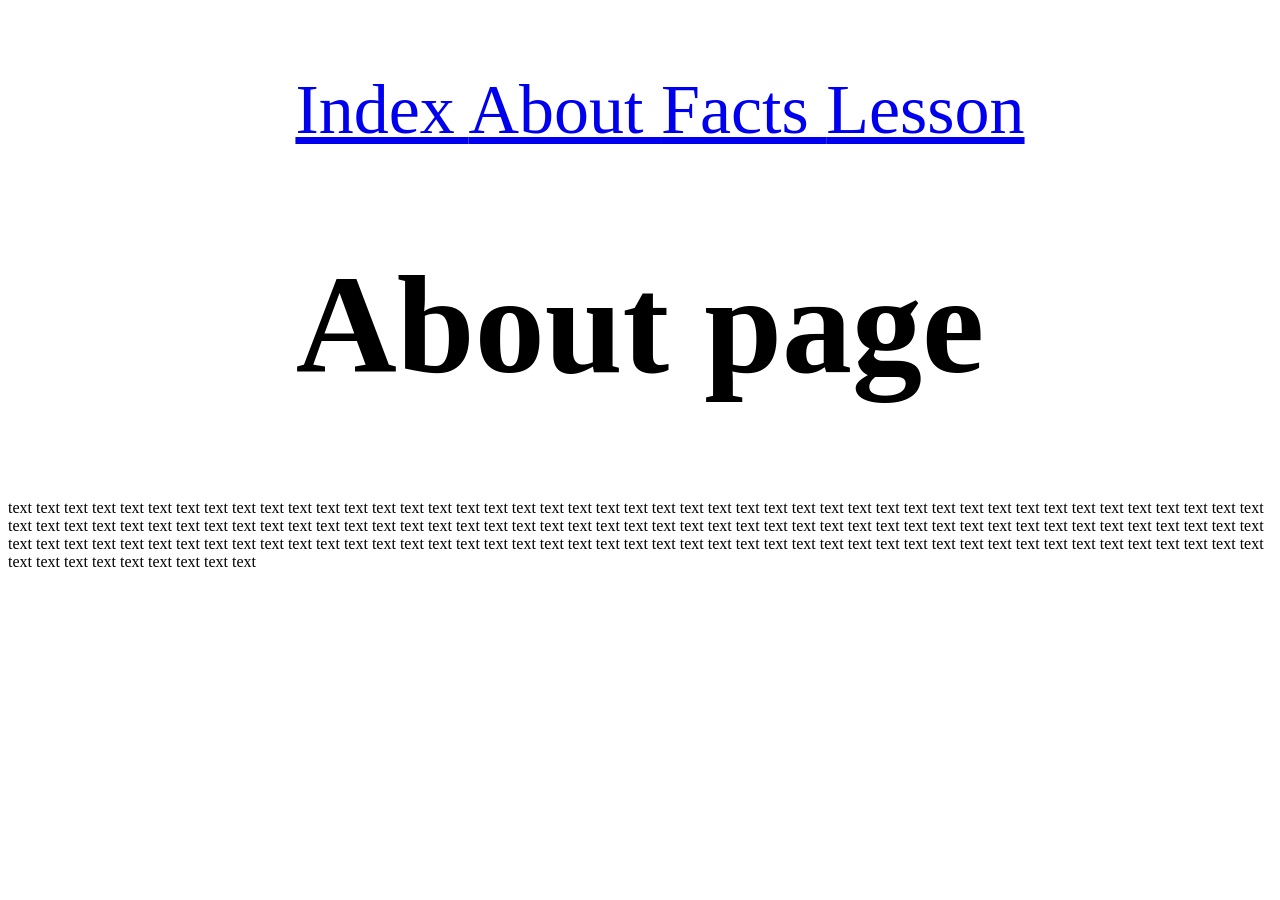
==== about.html @ c6d4f453 "Added some more text for the first filler content" ====
<!DOCTYPE html>
<html lang="en">
<head>
    <title>About page</title>
    <link rel="stylesheet" href="style.css">
</head>
<body>
    <div class="navbar">
      <ul>
      <a href="index.html"> Index </a>
      <a href="about.html"> About </a>
      <a href="facts.html"> Facts </a>
      <a href="lessons.html"> Lesson </a>
      </ul>
    </div>
</body>
<div class="heading">
    <h1>About page</h1>
</div>
<p>text text text text text text  text text text text text text  text text text text text text  text text text text text text  text text text text text text  text text text text text text text text text text text text  text text text text text text  text text text text text text  text text text text text text  text text text text text text  text text text text text text text text text text text text  text text text text text text  text text text text text text  text text text text text text  text text text text text text  text text text text text text text text text text text text  text text text text text text  text text text text text text  text text text text text text  text text text text text text  text text text text text text</p>
</html>
---- style.css ----
div {
    font-size: 70px;
}
h1{
    text-align: center;
  }
.navbar{
    text-align: center;
  }
.p1 {
    font-size: 50;
}
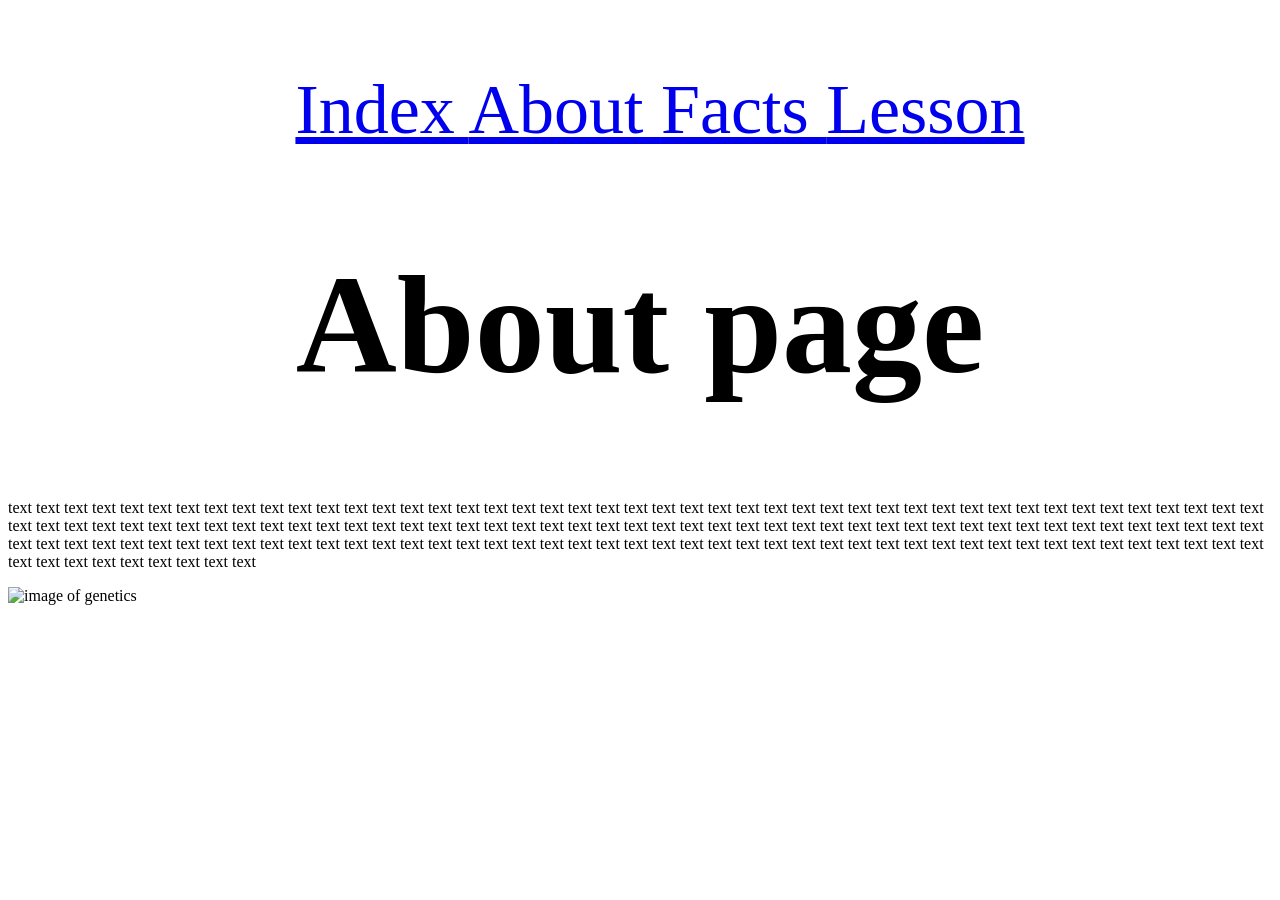
==== commit c61fbecf: "added images l" ====
--- a/about.html
+++ b/about.html
@@ -18,4 +18,5 @@
     <h1>About page</h1>
 </div>
 <p>text text text text text text  text text text text text text  text text text text text text  text text text text text text  text text text text text text  text text text text text text text text text text text text  text text text text text text  text text text text text text  text text text text text text  text text text text text text  text text text text text text text text text text text text  text text text text text text  text text text text text text  text text text text text text  text text text text text text  text text text text text text text text text text text text  text text text text text text  text text text text text text  text text text text text text  text text text text text text  text text text text text text</p>
+<img src="images/hal-gatewood-OgvqXGL7XO4-unsplash (5).jpg" alt="image of genetics">
 </html>
--- a/style.css
+++ b/style.css
@@ -10,3 +10,11 @@
 .p1 {
     font-size: 50;
 }
+.container {
+  display: flex;
+  flex-direction: row;
+}
+img{
+  width: 50%;
+}
+
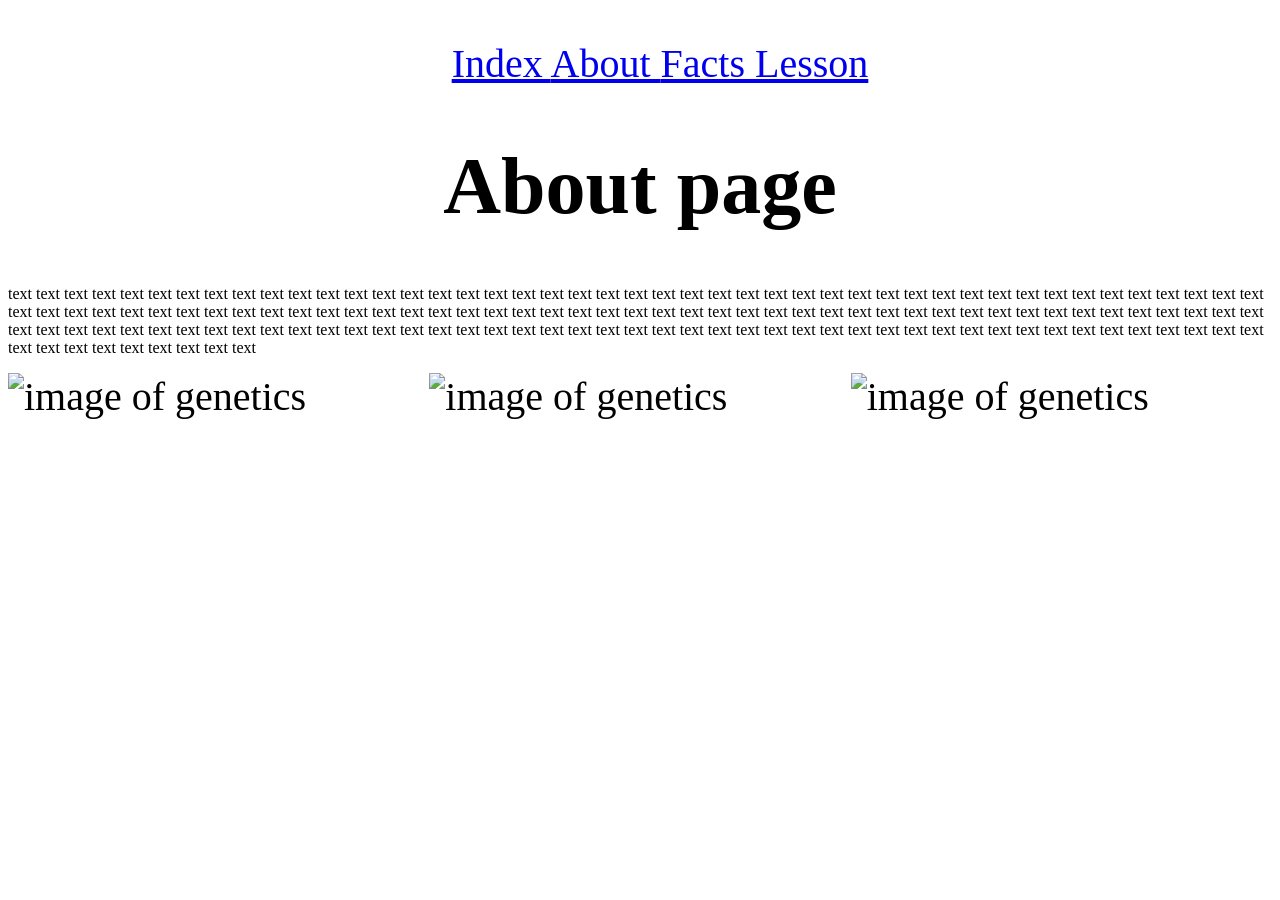
==== commit 5353cd2f: "Flex boxx" ====
--- a/about.html
+++ b/about.html
@@ -18,5 +18,10 @@
     <h1>About page</h1>
 </div>
 <p>text text text text text text  text text text text text text  text text text text text text  text text text text text text  text text text text text text  text text text text text text text text text text text text  text text text text text text  text text text text text text  text text text text text text  text text text text text text  text text text text text text text text text text text text  text text text text text text  text text text text text text  text text text text text text  text text text text text text  text text text text text text text text text text text text  text text text text text text  text text text text text text  text text text text text text  text text text text text text  text text text text text text</p>
+<div class="container">
+    <img src="images/hal-gatewood-OgvqXGL7XO4-unsplash (5).jpg" alt="image of genetics">
 <img src="images/hal-gatewood-OgvqXGL7XO4-unsplash (5).jpg" alt="image of genetics">
-</html>
+<img src="images/hal-gatewood-OgvqXGL7XO4-unsplash (5).jpg" alt="image of genetics">
+</div>
+
+</html>
--- a/style.css
+++ b/style.css
@@ -1,5 +1,5 @@
 div {
-    font-size: 70px;
+    font-size: 40px;
 }
 h1{
     text-align: center;
@@ -15,6 +15,14 @@
   flex-direction: row;
 }
 img{
+  width: 35%;
+}
+
+
+.home-container img{
   width: 50%;
 }
-
+.home-container{
+  display: flex;
+  flex-direction: row;
+}
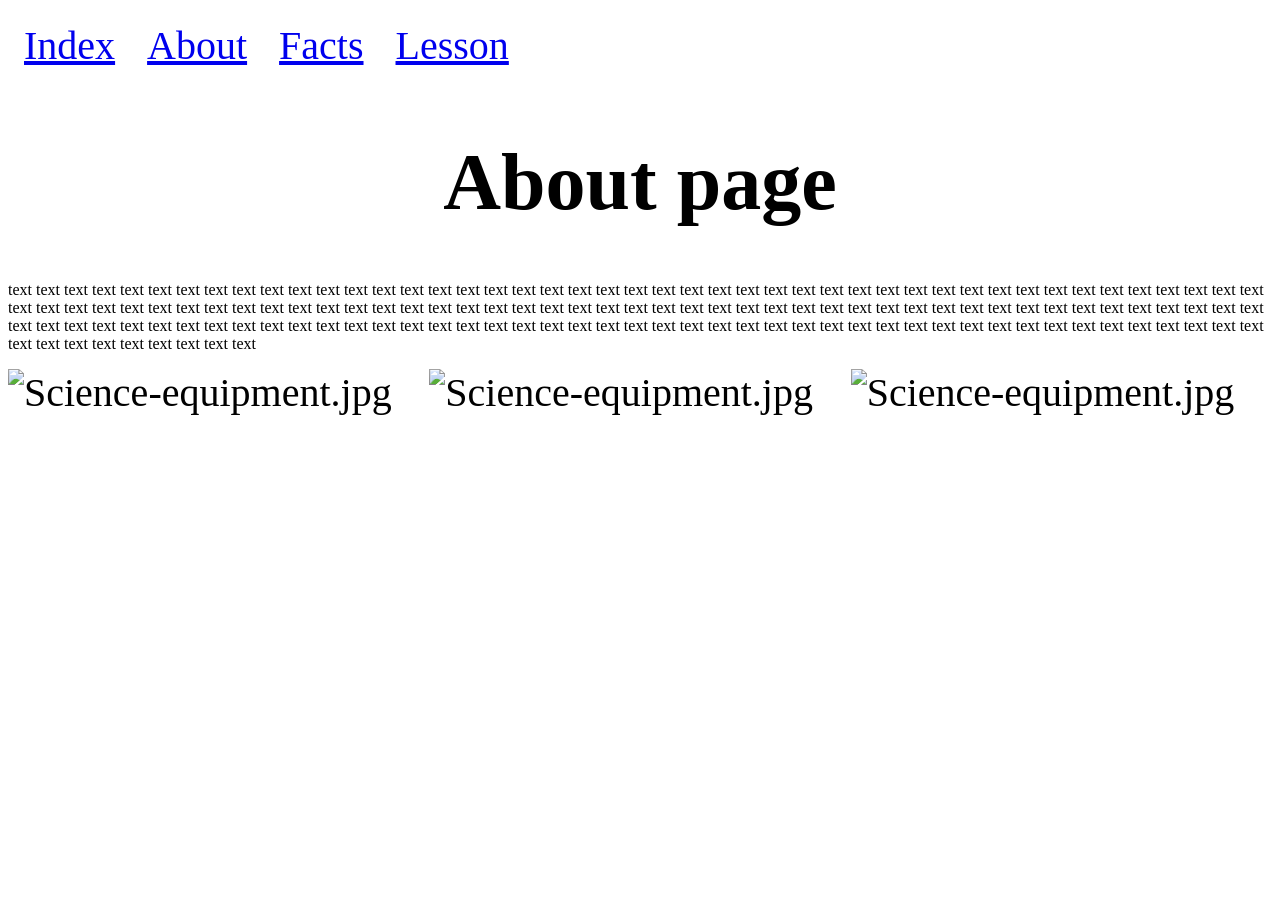
==== commit 317b3471: "Fixed all my code using validator" ====
--- a/about.html
+++ b/about.html
@@ -7,21 +7,20 @@
 <body>
     <div class="navbar">
       <ul>
-      <a href="index.html"> Index </a>
-      <a href="about.html"> About </a>
-      <a href="facts.html"> Facts </a>
-      <a href="lessons.html"> Lesson </a>
+      <li><a href="index.html"> Index </a></li>
+      <li><a href="about.html"> About </a></li>
+      <li><a href="facts.html"> Facts </a></li>
+      <li><a href="lessons.html"> Lesson </a></li>
       </ul>
     </div>
-</body>
 <div class="heading">
     <h1>About page</h1>
 </div>
 <p>text text text text text text  text text text text text text  text text text text text text  text text text text text text  text text text text text text  text text text text text text text text text text text text  text text text text text text  text text text text text text  text text text text text text  text text text text text text  text text text text text text text text text text text text  text text text text text text  text text text text text text  text text text text text text  text text text text text text  text text text text text text text text text text text text  text text text text text text  text text text text text text  text text text text text text  text text text text text text  text text text text text text</p>
 <div class="container">
-    <img src="images/hal-gatewood-OgvqXGL7XO4-unsplash (5).jpg" alt="image of genetics">
-<img src="images/hal-gatewood-OgvqXGL7XO4-unsplash (5).jpg" alt="image of genetics">
-<img src="images/hal-gatewood-OgvqXGL7XO4-unsplash (5).jpg" alt="image of genetics">
+    <img src="images/science-equipment" alt="Science-equipment.jpg">
+    <img src="images/science-equipment" alt="Science-equipment.jpg">
+    <img src="images/science-equipment" alt="Science-equipment.jpg">
 </div>
-
-</html>+</body>
+</html>
--- a/style.css
+++ b/style.css
@@ -17,8 +17,6 @@
 img{
   width: 35%;
 }
-
-
 .home-container img{
   width: 50%;
 }
@@ -26,3 +24,22 @@
   display: flex;
   flex-direction: row;
 }
+.navbar ul {
+  list-style-type: none;
+  margin: 0;
+  padding: 0;
+  overflow: hidden;
+}
+
+.navbar li {
+  float: left;
+}
+
+.navbar li a {
+  display: block;
+  text-align: center;
+  padding: 14px 16px;
+}
+
+
+
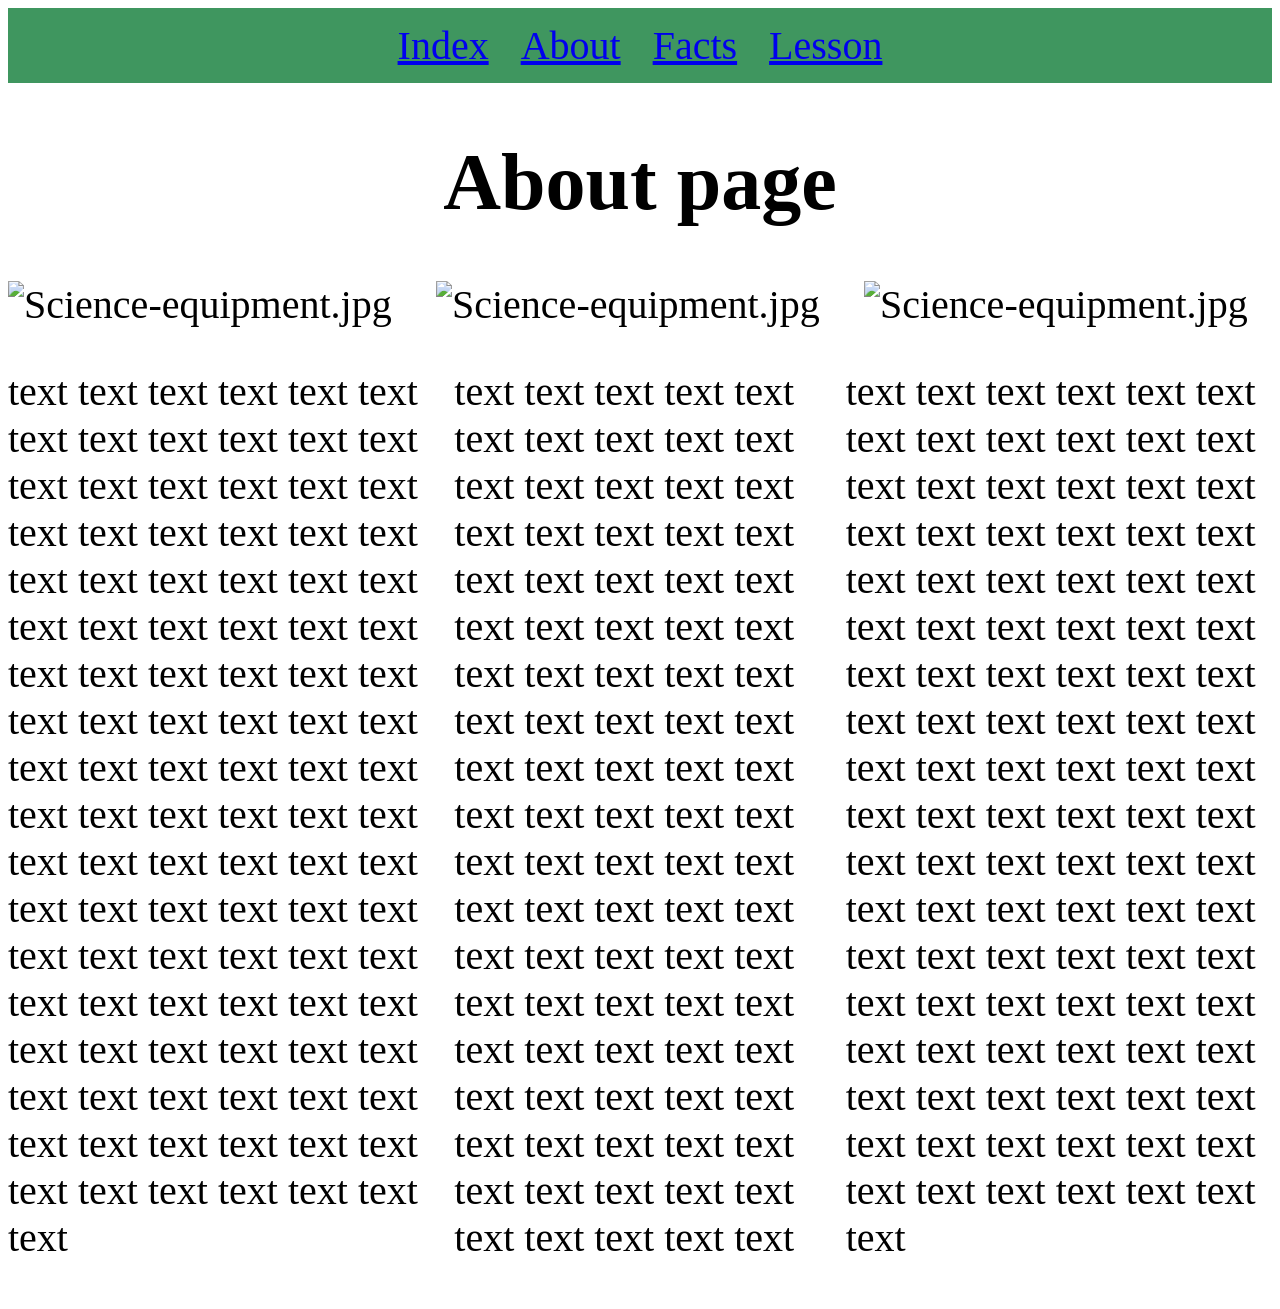
==== commit 8201c1a0: "fix navbar" ====
--- a/about.html
+++ b/about.html
@@ -16,11 +16,15 @@
 <div class="heading">
     <h1>About page</h1>
 </div>
-<p>text text text text text text  text text text text text text  text text text text text text  text text text text text text  text text text text text text  text text text text text text text text text text text text  text text text text text text  text text text text text text  text text text text text text  text text text text text text  text text text text text text text text text text text text  text text text text text text  text text text text text text  text text text text text text  text text text text text text  text text text text text text text text text text text text  text text text text text text  text text text text text text  text text text text text text  text text text text text text  text text text text text text</p>
 <div class="container">
     <img src="images/science-equipment" alt="Science-equipment.jpg">
     <img src="images/science-equipment" alt="Science-equipment.jpg">
     <img src="images/science-equipment" alt="Science-equipment.jpg">
 </div>
+<div class="container">
+    <p>text text text text text text  text text text text text text  text text text text text text  text text text text text text  text text text text text text  text text text text text text text text text text text text  text text text text text text  text text text text text text  text text text text text text  text text text text text text  text text text text text text text text text text text text  text text text text text text  text text text text text text  text text text text text text  text text text text text text  text text text text text text text </p>
+    <p>text text text text text text  text text text text text text  text text text text text text  text text text text text text  text text text text text text  text text text text text text text text text text text text  text text text text text text  text text text text text text  text text text text text text  text text text text text text  text text text text text text text text text text text text  text text text text text text  text text text text text text  text text text text text </p>
+    <p>text text text text text text  text text text text text text  text text text text text text  text text text text text text  text text text text text text  text text text text text text text text text text text text  text text text text text text  text text text text text text  text text text text text text  text text text text text text  text text text text text text text text text text text text  text text text text text text  text text text text text text  text text text text text text  text text text text text text  text text text text text text text </p>
+</div>
 </body>
 </html>
--- a/style.css
+++ b/style.css
@@ -2,9 +2,6 @@
     font-size: 40px;
 }
 h1{
-    text-align: center;
-  }
-.navbar{
     text-align: center;
   }
 .p1 {
@@ -40,6 +37,18 @@
   text-align: center;
   padding: 14px 16px;
 }
+.navbar ul {
+  list-style-type: none;
+  margin: 0;
+  padding: 0;
+  background-color: #3f965f;
+  display: flex;
+  justify-content: center;
+}
+.container {
+  gap: 20px;
+}
+.container img{
+  width: 33%;
+}
 
-
-
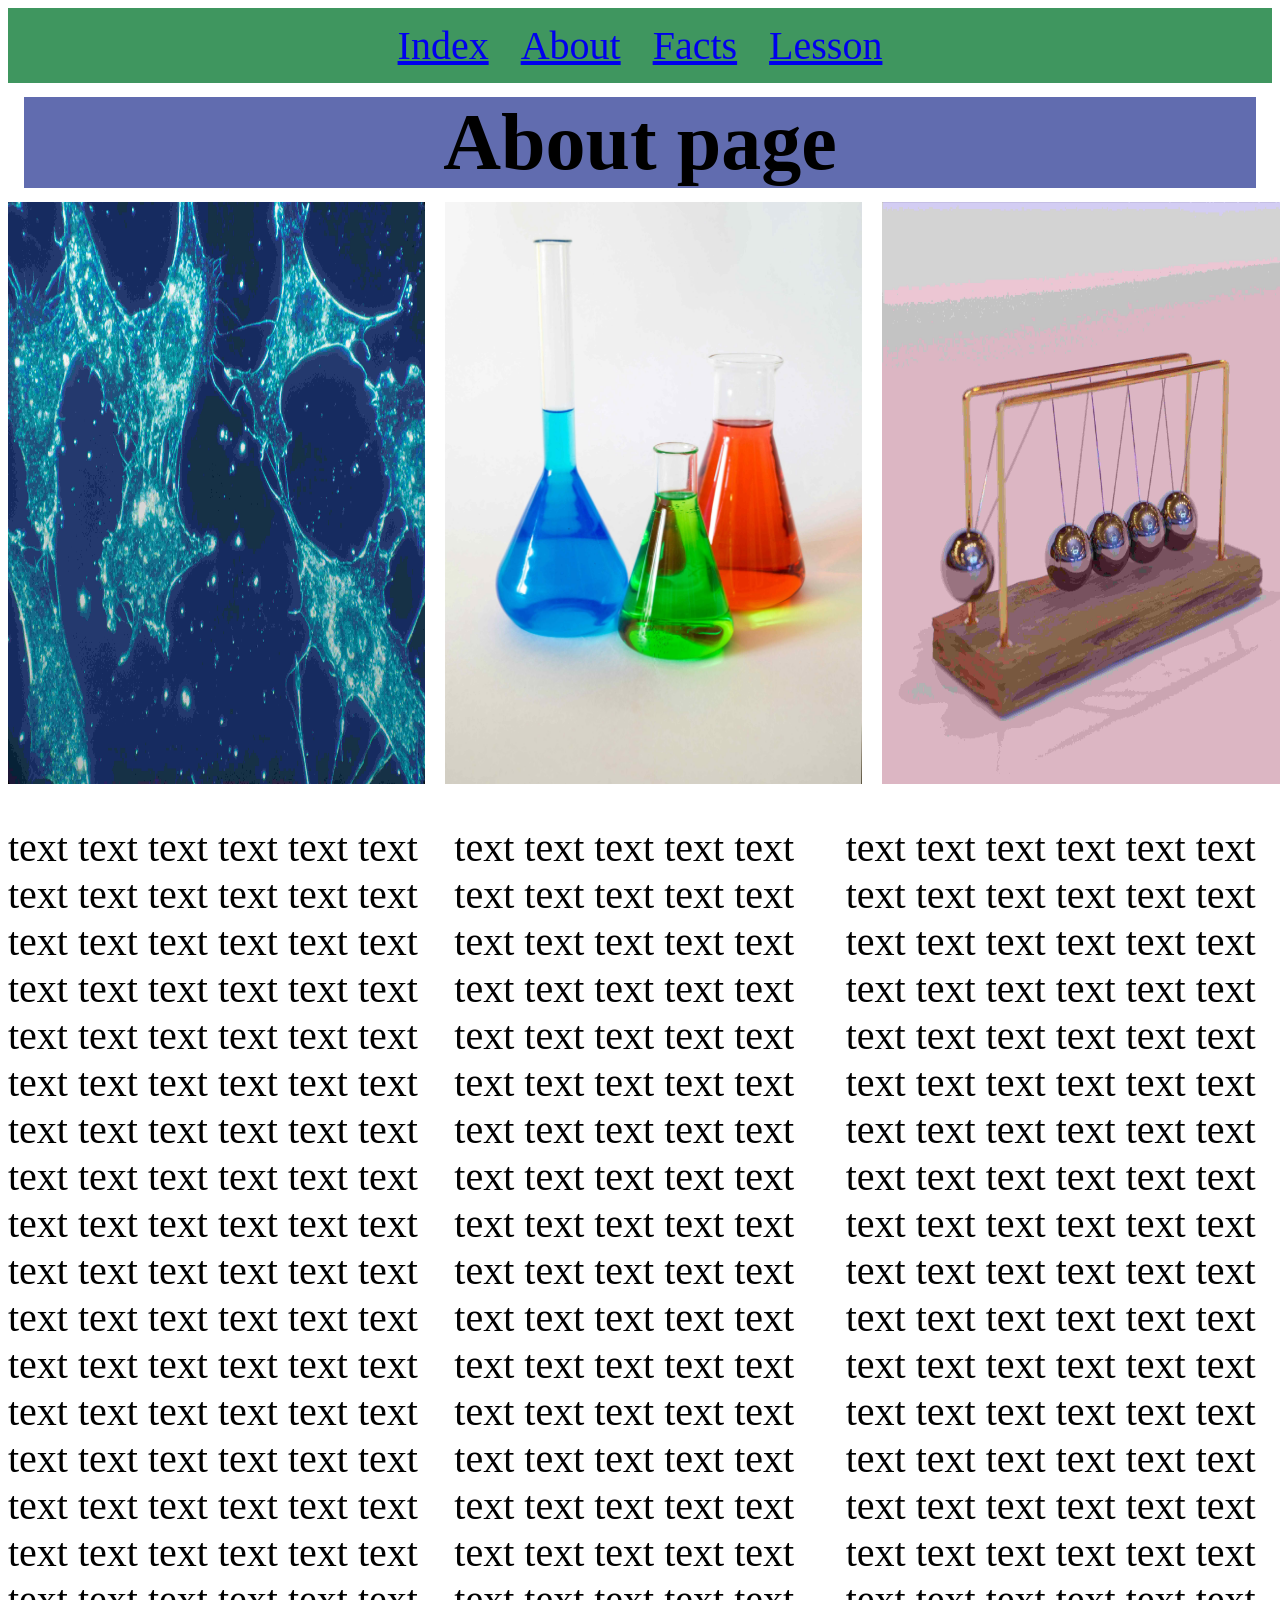
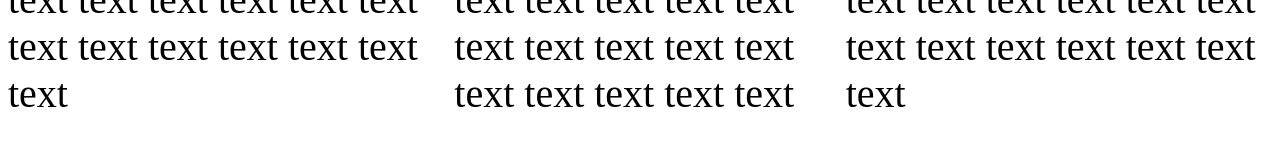
==== commit 6d113b56: "I changed my image sizes to be less than 200kb" ====
--- a/about.html
+++ b/about.html
@@ -17,9 +17,9 @@
     <h1>About page</h1>
 </div>
 <div class="container">
-    <img src="images/science-equipment" alt="Science-equipment.jpg">
-    <img src="images/science-equipment" alt="Science-equipment.jpg">
-    <img src="images/science-equipment" alt="Science-equipment.jpg">
+    <img src="images/DNA.jpg" alt="Science-equipment.jpg">
+    <img src="images/Chem.jpg" alt="Science-equipment.jpg">
+    <img src="images/Science Balls.jpg" alt="Science-equipment.jpg">
 </div>
 <div class="container">
     <p>text text text text text text  text text text text text text  text text text text text text  text text text text text text  text text text text text text  text text text text text text text text text text text text  text text text text text text  text text text text text text  text text text text text text  text text text text text text  text text text text text text text text text text text text  text text text text text text  text text text text text text  text text text text text text  text text text text text text  text text text text text text text </p>
--- a/style.css
+++ b/style.css
@@ -1,54 +1,69 @@
 div {
-    font-size: 40px;
+  font-size: 40px;
 }
 h1{
-    text-align: center;
-  }
+  text-align: center;
+}
 .p1 {
-    font-size: 50;
+  font-size: 50px;
 }
 .container {
-  display: flex;
-  flex-direction: row;
+display: flex;
+flex-direction: row;
 }
 img{
-  width: 35%;
+width: 35%;
 }
 .home-container img{
-  width: 50%;
+width: 50%;
 }
 .home-container{
-  display: flex;
-  flex-direction: row;
+display: flex;
+flex-direction: row;
 }
 .navbar ul {
-  list-style-type: none;
-  margin: 0;
-  padding: 0;
-  overflow: hidden;
+list-style-type: none;
+margin: 0;
+padding: 0;
+overflow: hidden;
 }
 
 .navbar li {
-  float: left;
+float: left;
 }
 
 .navbar li a {
+display: block;
+text-align: center;
+padding: 14px 16px;
+}
+.navbar ul {
+list-style-type: none;
+margin: 0;
+padding: 0;
+background-color: #3f965f;
+display: flex;
+justify-content: center;
+}
+.container {
+gap: 20px;
+}
+.container img{
+  width: 33%;
+}
+.heading {
+  float: center;
+  }
+  
+.heading {
   display: block;
   text-align: center;
   padding: 14px 16px;
 }
-.navbar ul {
-  list-style-type: none;
+h1 {
   margin: 0;
   padding: 0;
-  background-color: #3f965f;
-  display: flex;
+  background-color: #616caf;
+
   justify-content: center;
-}
-.container {
-  gap: 20px;
-}
-.container img{
-  width: 33%;
-}
-
+}
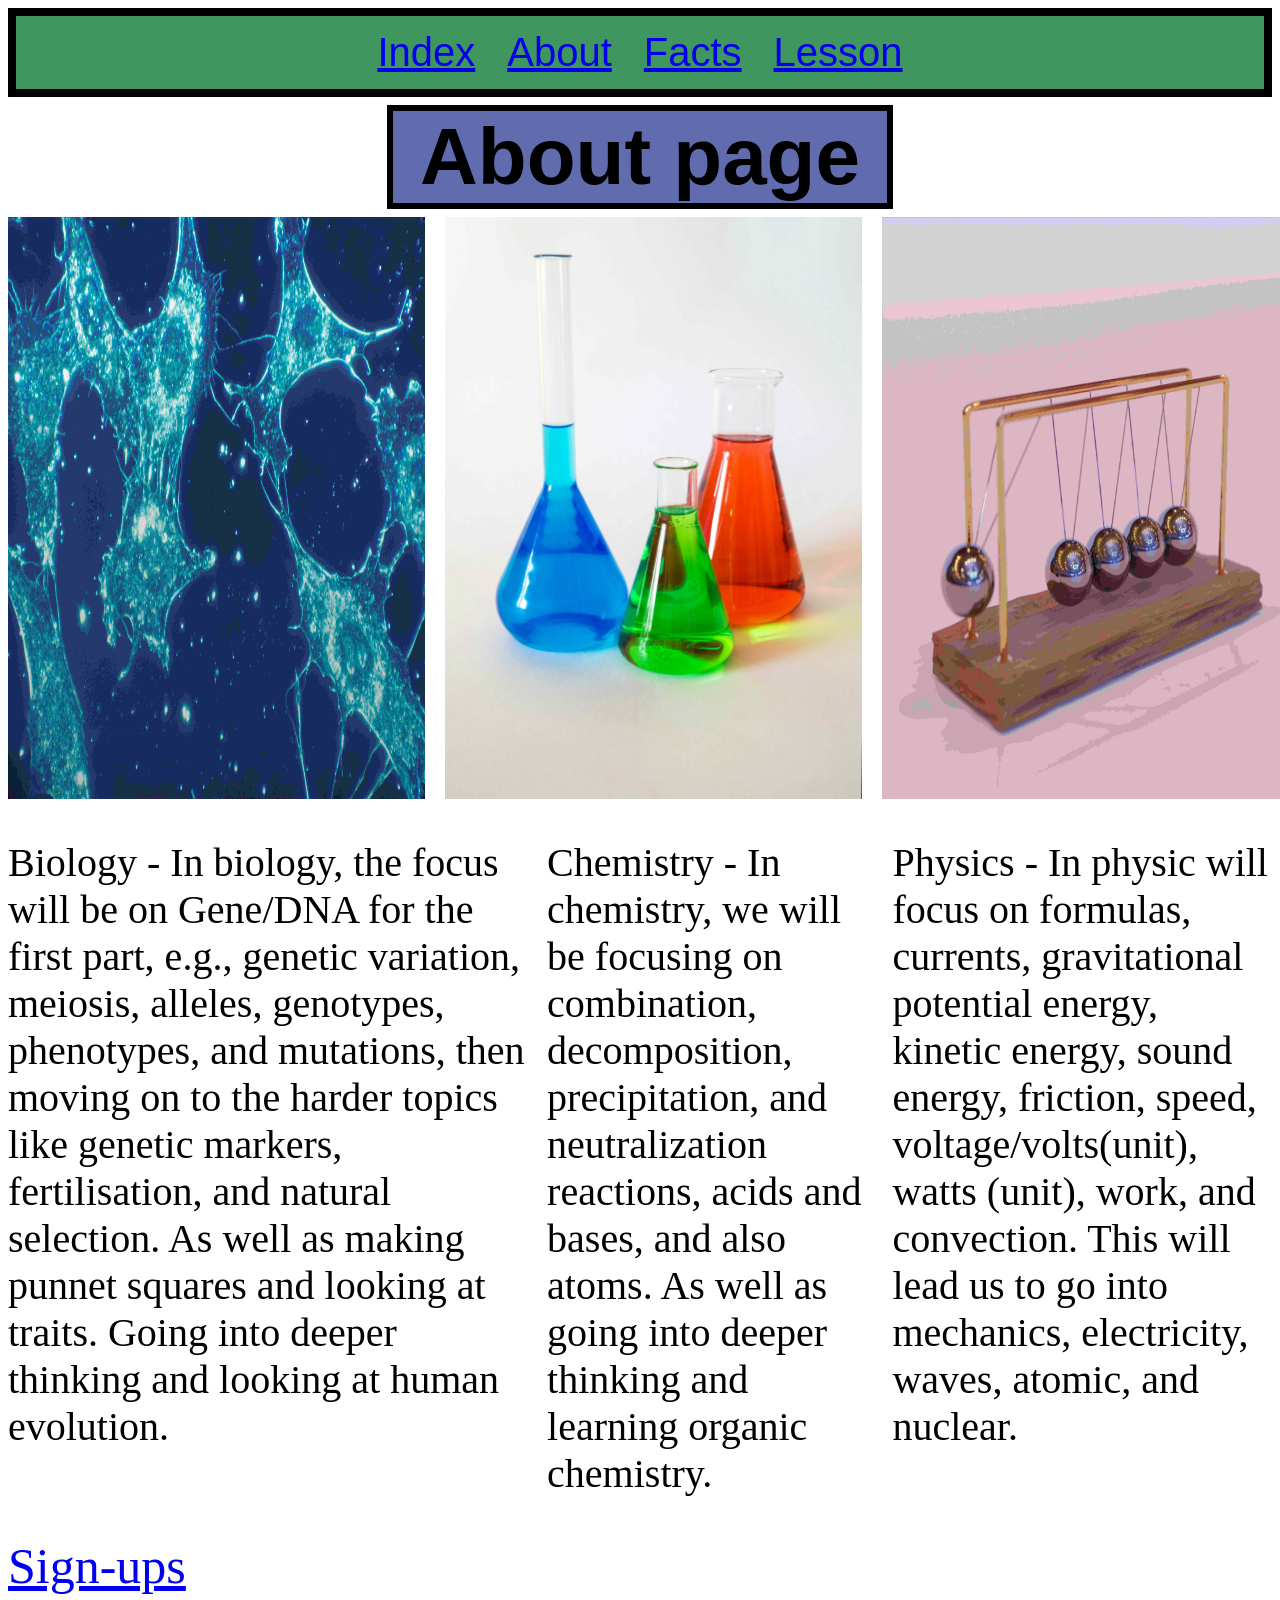
==== commit 50b2297d: "Added links and context" ====
--- a/about.html
+++ b/about.html
@@ -22,9 +22,19 @@
     <img src="images/Science Balls.jpg" alt="Science-equipment.jpg">
 </div>
 <div class="container">
-    <p>text text text text text text  text text text text text text  text text text text text text  text text text text text text  text text text text text text  text text text text text text text text text text text text  text text text text text text  text text text text text text  text text text text text text  text text text text text text  text text text text text text text text text text text text  text text text text text text  text text text text text text  text text text text text text  text text text text text text  text text text text text text text </p>
-    <p>text text text text text text  text text text text text text  text text text text text text  text text text text text text  text text text text text text  text text text text text text text text text text text text  text text text text text text  text text text text text text  text text text text text text  text text text text text text  text text text text text text text text text text text text  text text text text text text  text text text text text text  text text text text text </p>
-    <p>text text text text text text  text text text text text text  text text text text text text  text text text text text text  text text text text text text  text text text text text text text text text text text text  text text text text text text  text text text text text text  text text text text text text  text text text text text text  text text text text text text text text text text text text  text text text text text text  text text text text text text  text text text text text text  text text text text text text  text text text text text text text </p>
+    <p>Biology - In biology, the focus will be on Gene/DNA for the first part, e.g., genetic variation, meiosis, alleles, genotypes, phenotypes, and mutations, then moving on to the harder topics like genetic markers, fertilisation, and natural selection. As well as making punnet squares and looking at traits. Going into deeper thinking and looking at human evolution. </p>
+    <p>Chemistry - In chemistry, we will be focusing on combination, decomposition, precipitation, and neutralization reactions, acids and bases, and also atoms. As well as going into deeper thinking and learning organic chemistry. </p>
+    <p>Physics - In physic will focus on formulas, currents, gravitational potential energy, kinetic energy, sound energy, friction, speed, voltage/volts(unit), watts (unit), work, and convection. This will lead us to go into mechanics, electricity, waves, atomic, and nuclear.</p>
 </div>
+<div class="link">
+    <a href="https://docs.google.com/forms/d/e/1FAIpQLSf2PAzt-w66Uc59Aqon3hPgTmcVonheZis72rgTEgCEYBL1wg/viewform?usp=publish-editor" target="_blank">Sign-ups</a>
+    </div>
 </body>
 </html>
+
+
+
+
+
+
+
--- a/style.css
+++ b/style.css
@@ -1,26 +1,4 @@
-div {
-  font-size: 40px;
-}
-h1{
-  text-align: center;
-}
-.p1 {
-  font-size: 50px;
-}
-.container {
-display: flex;
-flex-direction: row;
-}
-img{
-width: 35%;
-}
-.home-container img{
-width: 50%;
-}
-.home-container{
-display: flex;
-flex-direction: row;
-}
+/* ---all navbar css -----------------------------------------------*/
 .navbar ul {
 list-style-type: none;
 margin: 0;
@@ -45,25 +23,87 @@
 display: flex;
 justify-content: center;
 }
+.navbar {
+  border: 8px solid black; /* Required for border-image */
+  padding: 0px;
+}
+
+/* ---- flexbox ----------------------------------------------------*/
+
+/* --- flexbox for homepage---------------------------------------- */
+.home-container img{
+  width: 50%;
+  }
+.home-container{
+  display: flex;
+  flex-direction: row;
+  }
+/* ---- flexbox ----------------------------------------------------*/
+
+/* --- flexbox for about page---------------------------------------- */
+.container {
+display: flex;
+flex-direction: row;
+}
 .container {
 gap: 20px;
 }
 .container img{
   width: 33%;
 }
-.heading {
-  float: center;
+
+/* ---- flexbox ----------------------------------------------------*/
+
+/*css for all pages*/
+div {
+  font-size: 40px;
+}
+.p1 {
+  font-size: 50px;
+}
+img{
+  width: 35%;
   }
-  
+/* ---- flexbox ----------------------------------------------------*/
+
+/*-----heading css -----------------------------------------*/
 .heading {
   display: block;
   text-align: center;
-  padding: 14px 16px;
+  margin: 8px 30%;
+  /* padding: first value top and bottom, second left and right */
+  border: 6px solid black; /* Required for border-image */
+  float: center;
 }
+/* ---- flexbox ----------------------------------------------------*/
+
+/*-----h1 css -------------------------------------------------*/
 h1 {
-  margin: 0;
-  padding: 0;
+  margin: 0%;
+  padding: 0%;
   background-color: #616caf;
+  justify-content: center;
+}
+h1{
+  text-align: center;
+}
+/* ---- flexbox ----------------------------------------------------*/
+/* ------font-------------------------------------------------------*/
+.p1 {
+  font-family: Arial, Helvetica, sans-serif;
+}
+.heading {
+  font-family: Arial, Helvetica, sans-serif;
+}
+.navbar {
+  font-family: Arial, Helvetica, sans-serif;
+}
+/* ---- flexbox ----------------------------------------------------*/
+/* ----- link ------------------------------------------------------*/
+.link {
+  font-size: 50px;
+}
 
-  justify-content: center;
-}+
+
+
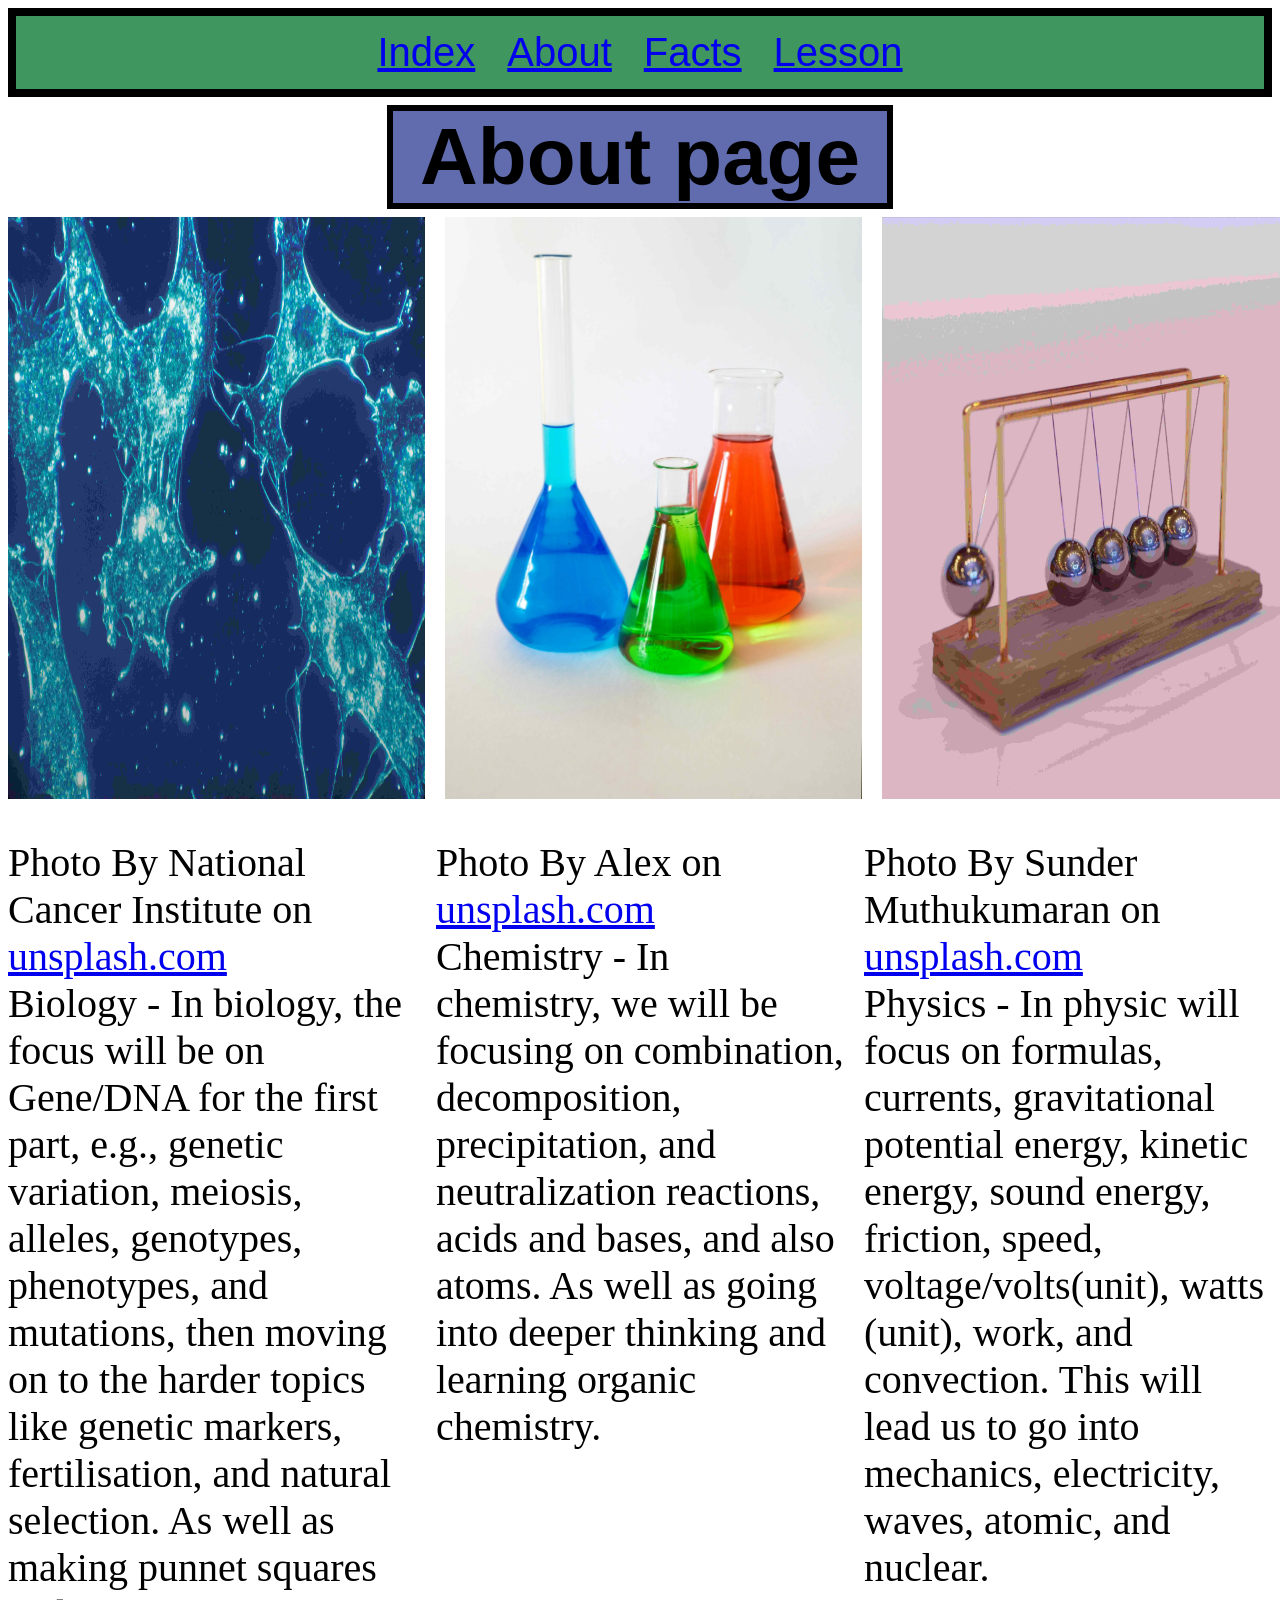
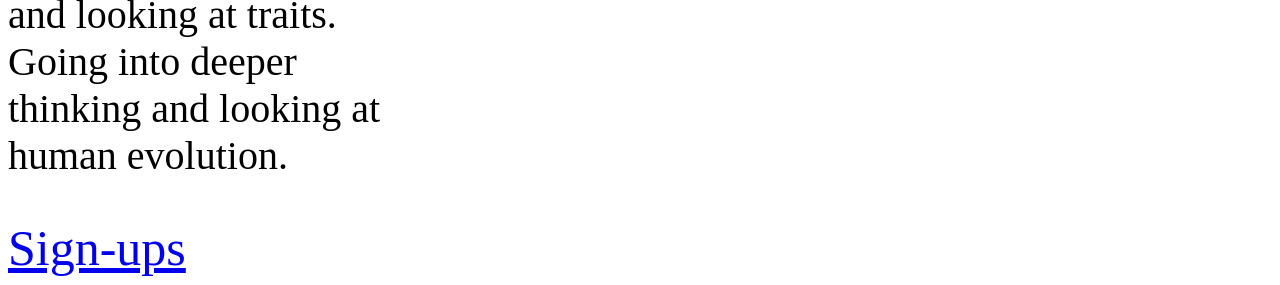
==== commit ff2f571d: "Finished fixing my sprint 3 css" ====
--- a/about.html
+++ b/about.html
@@ -1,40 +1,53 @@
 <!DOCTYPE html>
 <html lang="en">
+
 <head>
     <title>About page</title>
     <link rel="stylesheet" href="style.css">
 </head>
+
 <body>
     <div class="navbar">
-      <ul>
-      <li><a href="index.html"> Index </a></li>
-      <li><a href="about.html"> About </a></li>
-      <li><a href="facts.html"> Facts </a></li>
-      <li><a href="lessons.html"> Lesson </a></li>
-      </ul>
+        <ul>
+            <li><a href="index.html"> Index </a></li>
+            <li><a href="about.html"> About </a></li>
+            <li><a href="facts.html"> Facts </a></li>
+            <li><a href="lessons.html"> Lesson </a></li>
+        </ul>
     </div>
-<div class="heading">
-    <h1>About page</h1>
-</div>
-<div class="container">
-    <img src="images/DNA.jpg" alt="Science-equipment.jpg">
-    <img src="images/Chem.jpg" alt="Science-equipment.jpg">
-    <img src="images/Science Balls.jpg" alt="Science-equipment.jpg">
-</div>
-<div class="container">
-    <p>Biology - In biology, the focus will be on Gene/DNA for the first part, e.g., genetic variation, meiosis, alleles, genotypes, phenotypes, and mutations, then moving on to the harder topics like genetic markers, fertilisation, and natural selection. As well as making punnet squares and looking at traits. Going into deeper thinking and looking at human evolution. </p>
-    <p>Chemistry - In chemistry, we will be focusing on combination, decomposition, precipitation, and neutralization reactions, acids and bases, and also atoms. As well as going into deeper thinking and learning organic chemistry. </p>
-    <p>Physics - In physic will focus on formulas, currents, gravitational potential energy, kinetic energy, sound energy, friction, speed, voltage/volts(unit), watts (unit), work, and convection. This will lead us to go into mechanics, electricity, waves, atomic, and nuclear.</p>
-</div>
-<div class="link">
-    <a href="https://docs.google.com/forms/d/e/1FAIpQLSf2PAzt-w66Uc59Aqon3hPgTmcVonheZis72rgTEgCEYBL1wg/viewform?usp=publish-editor" target="_blank">Sign-ups</a>
+    <div class="heading">
+        <h1>About page</h1>
+    </div>
+    <div class="container">
+        <img src="images/DNA.jpg" alt="Science-equipment.jpg">
+        <img src="images/Chem.jpg" alt="Science-equipment.jpg">
+        <img src="images/Science Balls.jpg" alt="Science-equipment.jpg">
+    </div>
+    <div class="container">
+        <p>Photo By National Cancer Institute
+            on <a href="https://unsplash.com/">unsplash.com</a>
+            <br>
+            Biology - In biology, the focus will be on Gene/DNA for the first part, e.g., genetic variation, meiosis,
+            alleles, genotypes, phenotypes, and mutations, then moving on to the harder topics like genetic markers,
+            fertilisation, and natural selection. As well as making punnet squares and looking at traits. Going into
+            deeper thinking and looking at human evolution. </p>
+        <p>Photo By Alex 
+            on <a href="https://unsplash.com/">unsplash.com</a>
+            <br>
+            Chemistry - In chemistry, we will be focusing on combination, decomposition, precipitation, and
+            neutralization reactions, acids and bases, and also atoms. As well as going into deeper thinking and
+            learning organic chemistry. </p>
+        <p>Photo By Sunder Muthukumaran 
+            on <a href="https://unsplash.com/">unsplash.com</a>
+            <br>
+            Physics - In physic will focus on formulas, currents, gravitational potential energy, kinetic energy, sound
+            energy, friction, speed, voltage/volts(unit), watts (unit), work, and convection. This will lead us to go
+            into mechanics, electricity, waves, atomic, and nuclear.</p>
+    </div>
+    <div class="link">
+        <a href="https://docs.google.com/forms/d/e/1FAIpQLSf2PAzt-w66Uc59Aqon3hPgTmcVonheZis72rgTEgCEYBL1wg/viewform?usp=publish-editor"
+            target="_blank">Sign-ups</a>
     </div>
 </body>
-</html>
 
-
-
-
-
-
-
+</html>
--- a/style.css
+++ b/style.css
@@ -1,54 +1,64 @@
 /* ---all navbar css -----------------------------------------------*/
 .navbar ul {
-list-style-type: none;
-margin: 0;
-padding: 0;
-overflow: hidden;
+  list-style-type: none;
+  margin: 0;
+  padding: 0;
+  overflow: hidden;
 }
 
 .navbar li {
-float: left;
+  float: left;
 }
 
 .navbar li a {
-display: block;
-text-align: center;
-padding: 14px 16px;
+  display: block;
+  text-align: center;
+  padding: 14px 16px;
 }
+
 .navbar ul {
-list-style-type: none;
-margin: 0;
-padding: 0;
-background-color: #3f965f;
-display: flex;
-justify-content: center;
+  list-style-type: none;
+  margin: 0;
+  padding: 0;
+  background-color: #3f965f;
+  display: flex;
+  justify-content: center;
 }
+
 .navbar {
-  border: 8px solid black; /* Required for border-image */
+  border: 8px solid black;
+  /* Required for border-image */
   padding: 0px;
 }
 
 /* ---- flexbox ----------------------------------------------------*/
 
 /* --- flexbox for homepage---------------------------------------- */
-.home-container img{
+.home-container img {
   width: 50%;
-  }
-.home-container{
+}
+
+.home-container {
   display: flex;
   flex-direction: row;
-  }
+}
+
 /* ---- flexbox ----------------------------------------------------*/
 
 /* --- flexbox for about page---------------------------------------- */
 .container {
-display: flex;
-flex-direction: row;
+  display: flex;
+  flex-direction: row;
 }
+
 .container {
-gap: 20px;
+  gap: 20px;
 }
-.container img{
+
+.container img {
+  width: 33%;
+}
+.container p {
   width: 33%;
 }
 
@@ -58,12 +68,15 @@
 div {
   font-size: 40px;
 }
+
 .p1 {
   font-size: 50px;
 }
-img{
+
+img {
   width: 35%;
-  }
+}
+
 /* ---- flexbox ----------------------------------------------------*/
 
 /*-----heading css -----------------------------------------*/
@@ -72,9 +85,10 @@
   text-align: center;
   margin: 8px 30%;
   /* padding: first value top and bottom, second left and right */
-  border: 6px solid black; /* Required for border-image */
-  float: center;
+  border: 6px solid black;
+  /* Required for border-image */
 }
+
 /* ---- flexbox ----------------------------------------------------*/
 
 /*-----h1 css -------------------------------------------------*/
@@ -84,26 +98,71 @@
   background-color: #616caf;
   justify-content: center;
 }
-h1{
+
+h1 {
   text-align: center;
 }
+
 /* ---- flexbox ----------------------------------------------------*/
+
 /* ------font-------------------------------------------------------*/
 .p1 {
   font-family: Arial, Helvetica, sans-serif;
 }
+
 .heading {
   font-family: Arial, Helvetica, sans-serif;
 }
+
 .navbar {
   font-family: Arial, Helvetica, sans-serif;
 }
+
 /* ---- flexbox ----------------------------------------------------*/
+
 /* ----- link ------------------------------------------------------*/
 .link {
   font-size: 50px;
+
 }
 
+/* ---- flexbox ----------------------------------------------------*/
 
+/*------text-writing-------------------------------------------*/
+.text-writing {
+  display: flex;
+  flex-direction: row;
+}
 
+/* ---- flexbox ----------------------------------------------------*/
 
+/*------text-writing2-------------------------------------------*/
+.text-writing2 {
+  display: flex;
+  text-align: center;
+}
+
+/* ---- flexbox ----------------------------------------------------*/
+
+/* -----h2 css -----------------------------------------------------*/
+h2 {
+  display: block;
+  text-align: center;
+  margin: 8px 30%;
+  /* padding: first value top and bottom, second left and right */
+  border: 6px solid black;
+  /* Required for border-image */
+  background-color: #616caf;
+}
+
+/* ---- flexbox ----------------------------------------------------*/
+
+/*-----CSS font ----------------------------------------------------*/
+
+.image-div img {
+  width: 100%;
+}
+.image p{
+  font-size: small;
+}
+/* ---- flexbox ----------------------------------------------------*/
